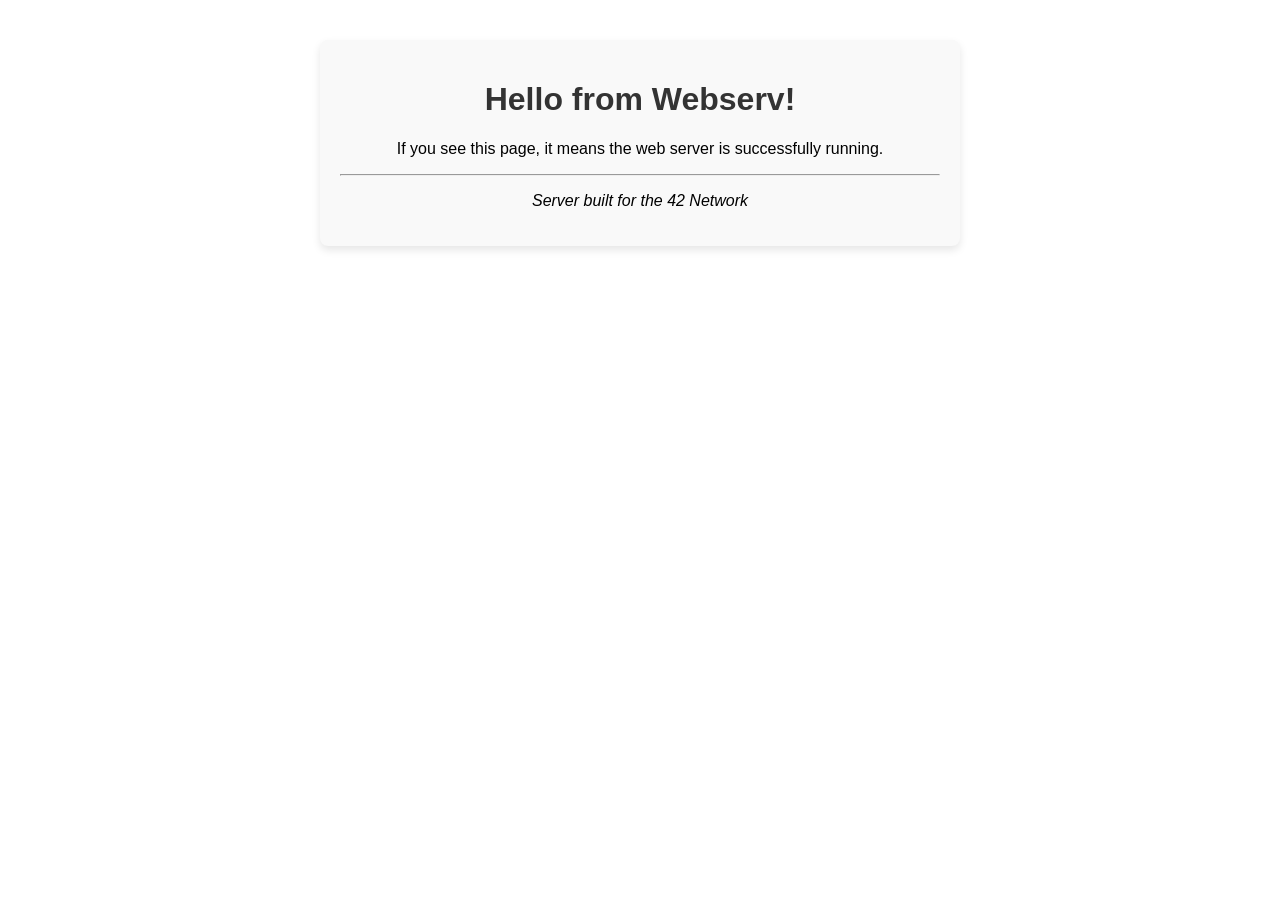
==== www/fusion_web/index.html @ dfd8b436 "Refactored web server codebase by streamliningc^Cssets, implementing Client, HttpRequest, and Server" ====
<!DOCTYPE html>
<html lang="en">
<head>
    <meta charset="UTF-8">
    <meta name="viewport" content="width=device-width, initial-scale=1.0">
    <title>Welcome to Fusion Web</title>
    <style>
        body { font-family: Arial, sans-scale; margin: 40px; text-align: center; }
        h1 { color: #333; }
        .container { max-width: 600px; margin: 0 auto; padding: 20px; background-color: #f9f9f9; border-radius: 8px; box-shadow: 0 4px 8px rgba(0,0,0,0.1); }
    </style>
</head>
<body>
    <div class="container">
        <h1>Hello from Webserv!</h1>
        <p>If you see this page, it means the web server is successfully running.</p>
        <hr>
        <p><i>Server built for the 42 Network</i></p>
    </div>
</body>
</html>
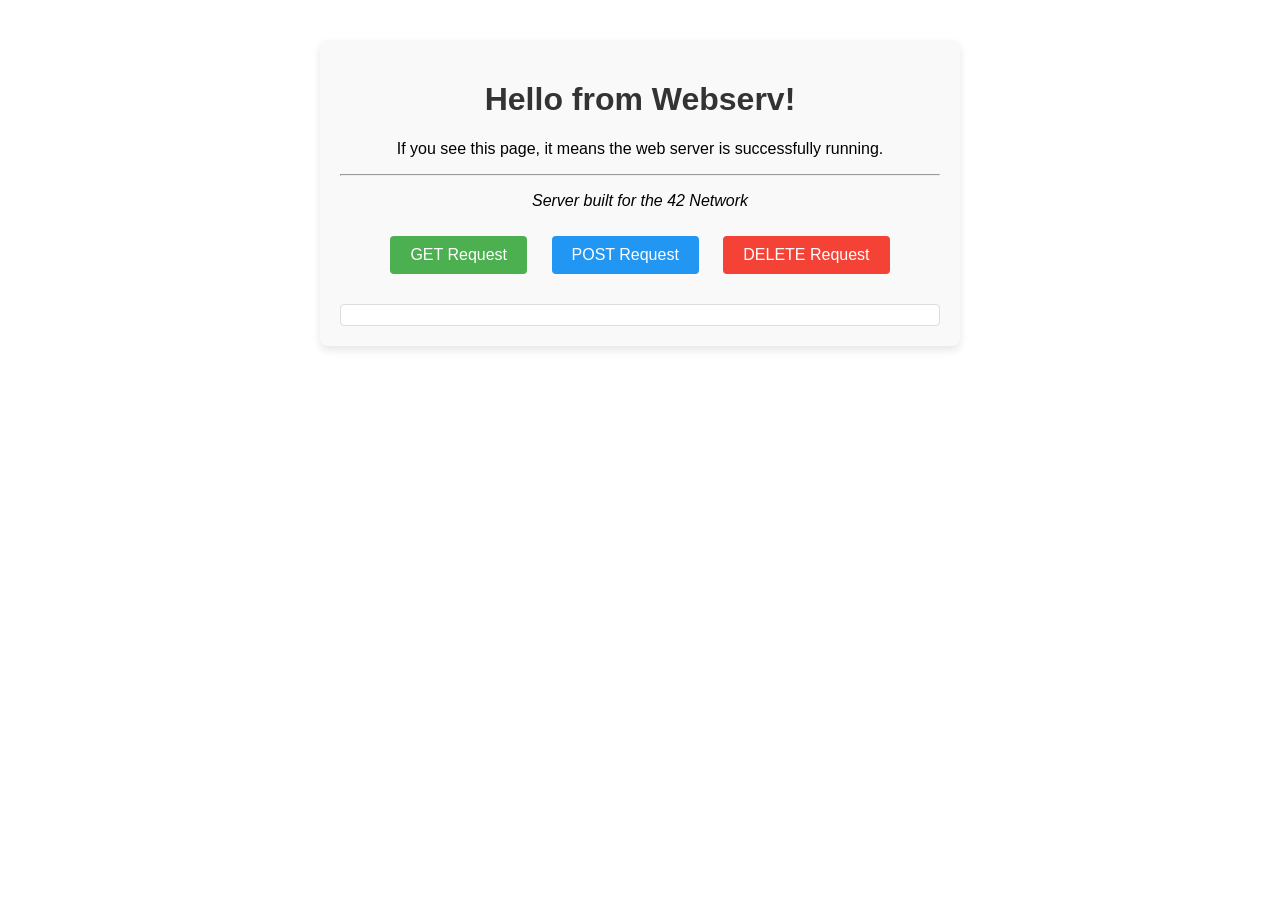
==== commit 23af3207: "Enhance web server functionality with improved request handling, autoindex generation, and multi-por" ====
--- a/www/fusion_web/index.html
+++ b/www/fusion_web/index.html
@@ -8,6 +8,11 @@
         body { font-family: Arial, sans-scale; margin: 40px; text-align: center; }
         h1 { color: #333; }
         .container { max-width: 600px; margin: 0 auto; padding: 20px; background-color: #f9f9f9; border-radius: 8px; box-shadow: 0 4px 8px rgba(0,0,0,0.1); }
+        button { margin: 10px; padding: 10px 20px; font-size: 16px; cursor: pointer; border: none; border-radius: 4px; }
+        .btn-get { background-color: #4CAF50; color: white; }
+        .btn-post { background-color: #2196F3; color: white; }
+        .btn-delete { background-color: #f44336; color: white; }
+        #response { margin-top: 20px; padding: 10px; background-color: #fff; border: 1px solid #ddd; border-radius: 4px; text-align: left; }
     </style>
 </head>
 <body>
@@ -16,6 +21,44 @@
         <p>If you see this page, it means the web server is successfully running.</p>
         <hr>
         <p><i>Server built for the 42 Network</i></p>
+        
+        <div>
+            <button class="btn-get" onclick="testGET()">GET Request</button>
+            <button class="btn-post" onclick="testPOST()">POST Request</button>
+            <button class="btn-delete" onclick="testDELETE()">DELETE Request</button>
+        </div>
+        
+        <div id="response"></div>
     </div>
+
+    <script>
+        function testGET() {
+            fetch('/', { method: 'GET' })
+                .then(r => r.text())
+                .then(d => document.getElementById('response').innerHTML = '<b>GET Response:</b><pre>' + d + '</pre>')
+                .catch(e => document.getElementById('response').innerHTML = '<b>Error:</b> ' + e);
+        }
+        function testPOST() {
+            const fileInput = document.createElement('input');
+            fileInput.type = 'file';
+            fileInput.onchange = (e) => {
+                const file = e.target.files[0];
+                const formData = new FormData();
+                formData.append('file', file);
+                fetch('/', { method: 'POST', body: formData })
+                    .then(r => r.text())
+                    .then(d => document.getElementById('response').innerHTML = '<b>POST Response:</b><pre>' + d + '</pre>')
+                    .catch(e => document.getElementById('response').innerHTML = '<b>Error:</b> ' + e);
+            };
+            fileInput.click();
+        }
+        
+        function testDELETE() {
+            fetch('/deleteme.txt', { method: 'DELETE' })
+                .then(r => r.text())
+                .then(d => document.getElementById('response').innerHTML = '<b>DELETE Response:</b><pre>' + d + '</pre>')
+                .catch(e => document.getElementById('response').innerHTML = '<b>Error:</b> ' + e);
+        }
+    </script>
 </body>
 </html>
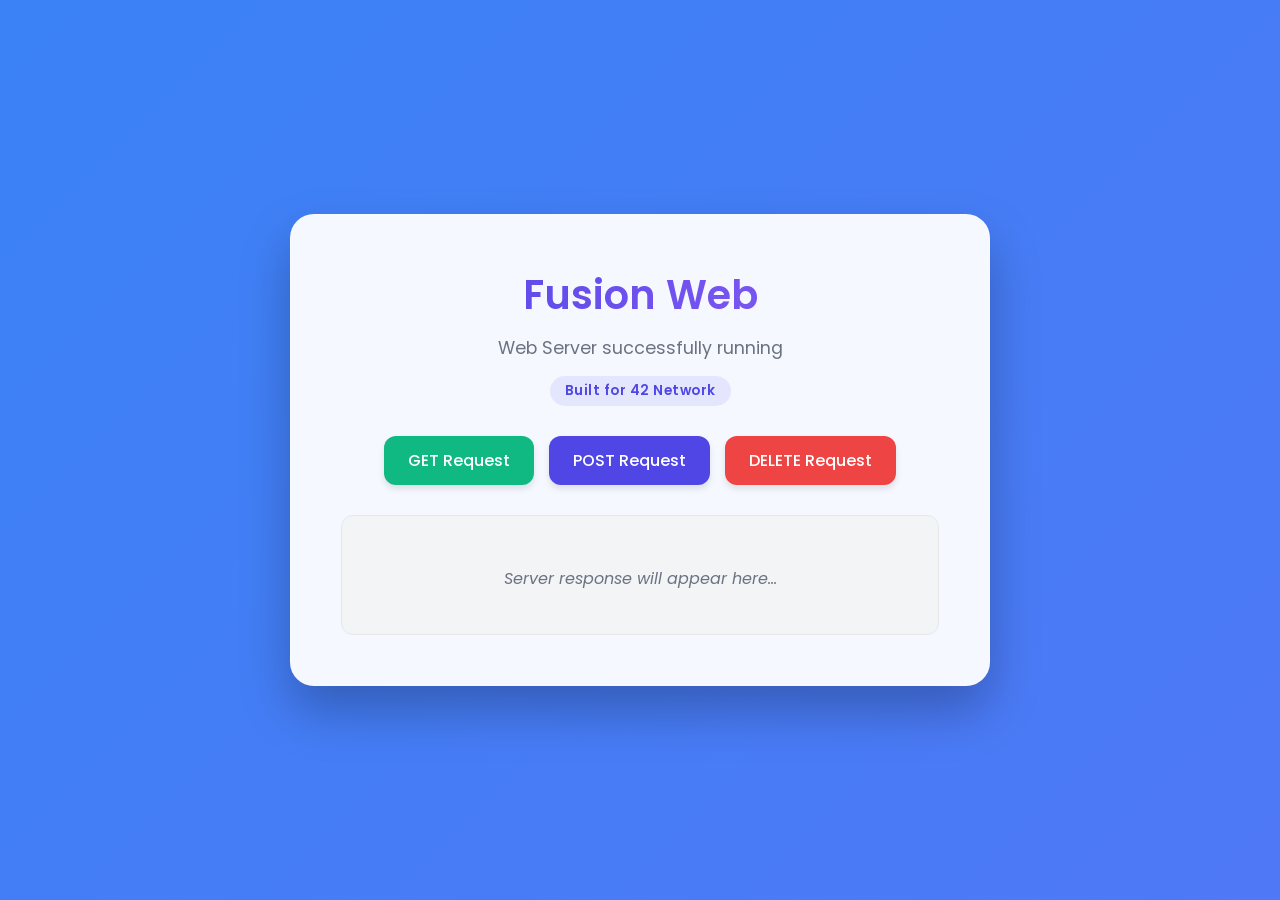
==== commit b7714772: "parse multipart boundries from the http request body" ====
--- a/www/fusion_web/index.html
+++ b/www/fusion_web/index.html
@@ -4,31 +4,26 @@
     <meta charset="UTF-8">
     <meta name="viewport" content="width=device-width, initial-scale=1.0">
     <title>Welcome to Fusion Web</title>
-    <style>
-        body { font-family: Arial, sans-scale; margin: 40px; text-align: center; }
-        h1 { color: #333; }
-        .container { max-width: 600px; margin: 0 auto; padding: 20px; background-color: #f9f9f9; border-radius: 8px; box-shadow: 0 4px 8px rgba(0,0,0,0.1); }
-        button { margin: 10px; padding: 10px 20px; font-size: 16px; cursor: pointer; border: none; border-radius: 4px; }
-        .btn-get { background-color: #4CAF50; color: white; }
-        .btn-post { background-color: #2196F3; color: white; }
-        .btn-delete { background-color: #f44336; color: white; }
-        #response { margin-top: 20px; padding: 10px; background-color: #fff; border: 1px solid #ddd; border-radius: 4px; text-align: left; }
-    </style>
+    <link href="https://fonts.googleapis.com/css2?family=Poppins:wght@300;400;500;600&display=swap" rel="stylesheet">
+    <link rel="stylesheet" href="assets/css/index.css">
 </head>
 <body>
     <div class="container">
-        <h1>Hello from Webserv!</h1>
-        <p>If you see this page, it means the web server is successfully running.</p>
-        <hr>
-        <p><i>Server built for the 42 Network</i></p>
-        
-        <div>
-            <button class="btn-get" onclick="testGET()">GET Request</button>
-            <button class="btn-post" onclick="testPOST()">POST Request</button>
-            <button class="btn-delete" onclick="testDELETE()">DELETE Request</button>
+        <div class="header">
+            <h1>Fusion Web</h1>
+            <p class="subtitle">Web Server successfully running</p>
+            <span class="badge">Built for 42 Network</span>
         </div>
         
-        <div id="response"></div>
+        <div class="actions">
+            <button class="btn btn-get" onclick="testGET()">GET Request</button>
+            <button class="btn btn-post" onclick="testPOST()">POST Request</button>
+            <button class="btn btn-delete" onclick="testDELETE()">DELETE Request</button>
+        </div>
+        
+        <div id="response" class="response-box">
+            <p class="placeholder">Server response will appear here...</p>
+        </div>
     </div>
 
     <script>
@@ -54,10 +49,13 @@
         }
         
         function testDELETE() {
-            fetch('/deleteme.txt', { method: 'DELETE' })
-                .then(r => r.text())
-                .then(d => document.getElementById('response').innerHTML = '<b>DELETE Response:</b><pre>' + d + '</pre>')
-                .catch(e => document.getElementById('response').innerHTML = '<b>Error:</b> ' + e);
+            const input = prompt('Enter file path to delete (supports wildcards like *.txt):', '/deleteme.txt');
+            if (input === null) return;
+            
+            fetch('/', { method: 'DELETE', headers: { 'X-Delete-Path': input } })
+            .then(r => r.text())
+            .then(d => document.getElementById('response').innerHTML = '<b>DELETE Response:</b><pre>' + d + '</pre>')
+            .catch(e => document.getElementById('response').innerHTML = '<b>Error:</b> ' + e);
         }
     </script>
 </body>
--- a/www/fusion_web/assets/css/index.css
+++ b/www/fusion_web/assets/css/index.css
@@ -0,0 +1,154 @@
+:root {
+    --primary: #4F46E5;
+    --success: #10B981;
+    --danger: #EF4444;
+    --bg-gradient-1: #3B82F6;
+    --bg-gradient-2: #8B5CF6;
+    --text-main: #1F2937;
+    --text-light: #6B7280;
+    --white: #FFFFFF;
+}
+
+* {
+    box-sizing: border-box;
+    margin: 0;
+    padding: 0;
+}
+
+body {
+    font-family: 'Poppins', sans-serif;
+    color: var(--text-main);
+    min-height: 100vh;
+    display: flex;
+    justify-content: center;
+    align-items: center;
+    background: linear-gradient(135deg, var(--bg-gradient-1), var(--bg-gradient-2));
+    background-size: 400% 400%;
+    animation: gradientBG 15s ease infinite;
+    padding: 20px;
+}
+
+@keyframes gradientBG {
+    0% { background-position: 0% 50%; }
+    50% { background-position: 100% 50%; }
+    100% { background-position: 0% 50%; }
+}
+
+.container {
+    background: rgba(255, 255, 255, 0.95);
+    backdrop-filter: blur(15px);
+    border-radius: 24px;
+    padding: 50px;
+    width: 100%;
+    max-width: 700px;
+    box-shadow: 0 25px 50px rgba(0, 0, 0, 0.25);
+    text-align: center;
+    transition: transform 0.4s ease, box-shadow 0.4s ease;
+    border: 1px solid rgba(255, 255, 255, 0.2);
+}
+
+.container:hover {
+    transform: translateY(-5px);
+    box-shadow: 0 30px 60px rgba(0, 0, 0, 0.3);
+}
+
+.header {
+    margin-bottom: 30px;
+}
+
+h1 {
+    font-size: 2.5rem;
+    font-weight: 600;
+    margin-bottom: 10px;
+    background: linear-gradient(to right, var(--primary), var(--bg-gradient-2));
+    -webkit-background-clip: text;
+    -webkit-text-fill-color: transparent;
+}
+
+.subtitle {
+    font-size: 1.1rem;
+    color: var(--text-light);
+    margin-bottom: 15px;
+}
+
+.badge {
+    display: inline-block;
+    padding: 5px 15px;
+    background: rgba(79, 70, 229, 0.1);
+    color: var(--primary);
+    border-radius: 20px;
+    font-size: 0.85rem;
+    font-weight: 600;
+    letter-spacing: 0.5px;
+}
+
+.actions {
+    display: flex;
+    gap: 15px;
+    justify-content: center;
+    flex-wrap: wrap;
+    margin-bottom: 30px;
+}
+
+.btn {
+    display: inline-flex;
+    align-items: center;
+    justify-content: center;
+    gap: 8px;
+    padding: 12px 24px;
+    font-family: 'Poppins', sans-serif;
+    font-size: 1rem;
+    font-weight: 500;
+    color: var(--white);
+    border: none;
+    border-radius: 12px;
+    cursor: pointer;
+    transition: all 0.3s ease;
+    box-shadow: 0 4px 6px rgba(0, 0, 0, 0.1);
+}
+
+.btn:hover {
+    transform: translateY(-2px);
+    box-shadow: 0 6px 12px rgba(0, 0, 0, 0.15);
+}
+
+.btn:active {
+    transform: translateY(0);
+}
+
+.btn-get { background-color: var(--success); }
+.btn-get:hover { background-color: #059669; }
+
+.btn-post { background-color: var(--primary); }
+.btn-post:hover { background-color: #4338CA; }
+
+.btn-delete { background-color: var(--danger); }
+.btn-delete:hover { background-color: #DC2626; }
+
+.response-box {
+    background: #F3F4F6;
+    border-radius: 12px;
+    padding: 20px;
+    min-height: 120px;
+    text-align: left;
+    border: 1px solid #E5E7EB;
+    overflow-x: auto;
+}
+
+.response-box pre {
+    margin-top: 10px;
+    font-family: monospace;
+    font-size: 0.9rem;
+    color: var(--text-main);
+    background: #FFFFFF;
+    padding: 15px;
+    border-radius: 8px;
+    border: 1px solid #E5E7EB;
+}
+
+.placeholder {
+    color: var(--text-light);
+    text-align: center;
+    font-style: italic;
+    margin-top: 30px;
+}
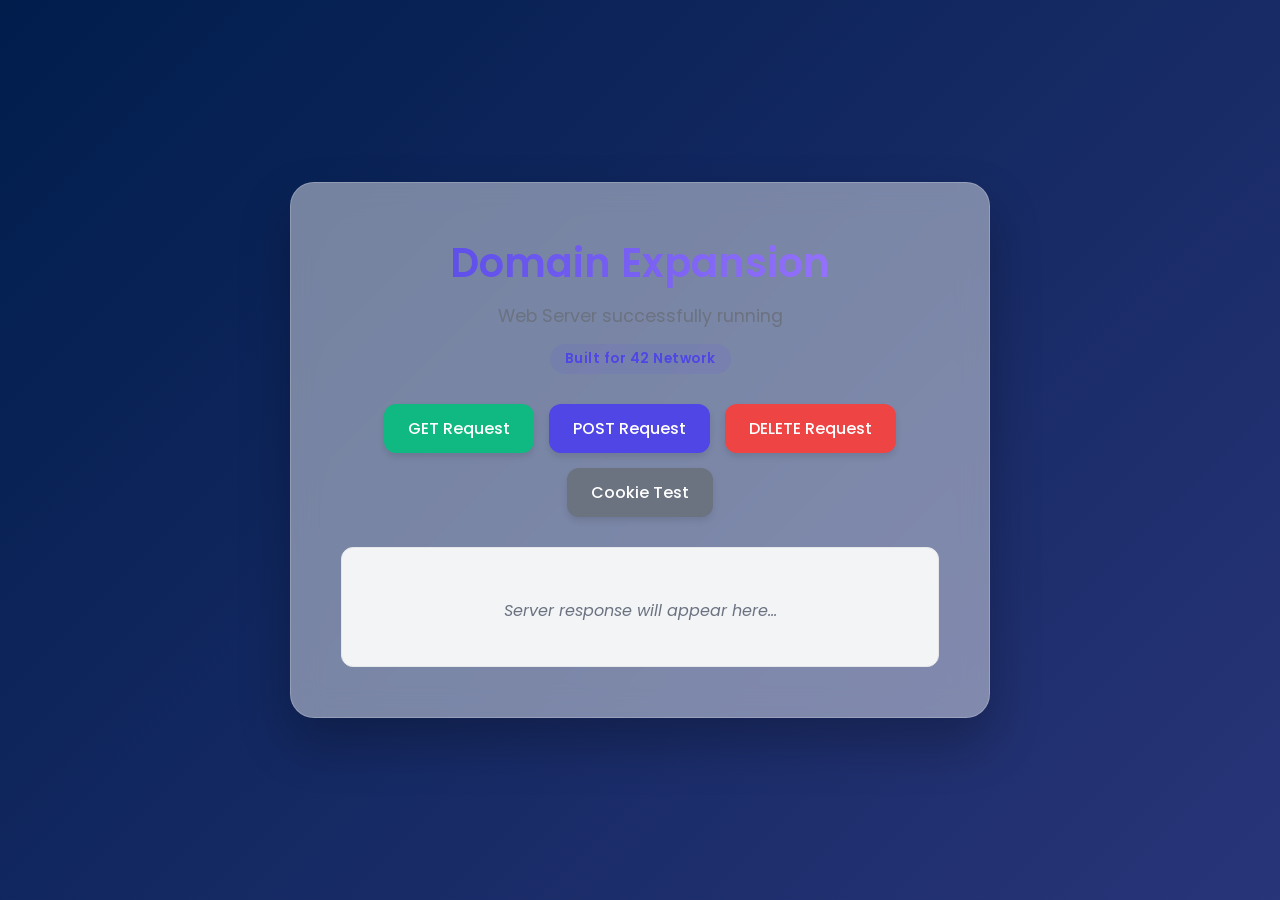
==== commit 13b016ad: "Add session management and CGI execution features" ====
--- a/www/fusion_web/index.html
+++ b/www/fusion_web/index.html
@@ -10,7 +10,7 @@
 <body>
     <div class="container">
         <div class="header">
-            <h1>Fusion Web</h1>
+            <h1>Domain Expansion</h1>
             <p class="subtitle">Web Server successfully running</p>
             <span class="badge">Built for 42 Network</span>
         </div>
@@ -19,6 +19,7 @@
             <button class="btn btn-get" onclick="testGET()">GET Request</button>
             <button class="btn btn-post" onclick="testPOST()">POST Request</button>
             <button class="btn btn-delete" onclick="testDELETE()">DELETE Request</button>
+            <button class="btn btn-cookies" onclick="testCOOKIE()">Cookie Test</button>
         </div>
         
         <div id="response" class="response-box">
@@ -33,6 +34,7 @@
                 .then(d => document.getElementById('response').innerHTML = '<b>GET Response:</b><pre>' + d + '</pre>')
                 .catch(e => document.getElementById('response').innerHTML = '<b>Error:</b> ' + e);
         }
+
         function testPOST() {
             const fileInput = document.createElement('input');
             fileInput.type = 'file';
@@ -49,14 +51,42 @@
         }
         
         function testDELETE() {
-            const input = prompt('Enter file path to delete (supports wildcards like *.txt):', '/deleteme.txt');
+            let input = prompt('Enter exact file path to delete (example: /deleteme.txt):', '/deleteme.txt');
             if (input === null) return;
-            
-            fetch('/', { method: 'DELETE', headers: { 'X-Delete-Path': input } })
+
+            input = input.trim();
+            if (!input) {
+            document.getElementById('response').innerHTML = '<b>Error:</b> Empty path.';
+            return;
+            }
+
+            // Safety: only exact paths, no wildcard patterns
+            if (/[*?[\]{}]/.test(input)) {
+            document.getElementById('response').innerHTML = '<b>Error:</b> Wildcards are disabled. Use an exact file path.';
+            return;
+            }
+
+            if (!input.startsWith('/')) input = '/' + input;
+            if (input.includes('..')) {
+            document.getElementById('response').innerHTML = '<b>Error:</b> Invalid path.';
+            return;
+            }
+
+            if (!confirm(`Delete this exact file?\n${input}`)) return;
+
+            fetch(input, { method: 'DELETE' })
             .then(r => r.text())
             .then(d => document.getElementById('response').innerHTML = '<b>DELETE Response:</b><pre>' + d + '</pre>')
             .catch(e => document.getElementById('response').innerHTML = '<b>Error:</b> ' + e);
         }
+
+
+        function testCOOKIE() {
+            fetch('/session', { method: 'GET', credentials: 'include' })
+                .then(r => r.text())
+                .then(d => document.getElementById('response').innerHTML = '<b>COOKIE /session Response:</b><pre>' + d + '</pre>')
+                .catch(e => document.getElementById('response').innerHTML = '<b>Error:</b> ' + e);
+        }
     </script>
 </body>
 </html>
--- a/www/fusion_web/assets/css/index.css
+++ b/www/fusion_web/assets/css/index.css
@@ -2,8 +2,8 @@
     --primary: #4F46E5;
     --success: #10B981;
     --danger: #EF4444;
-    --bg-gradient-1: #3B82F6;
-    --bg-gradient-2: #8B5CF6;
+    --bg-gradient-1: #001d4c;
+    --bg-gradient-2: #a37bff;
     --text-main: #1F2937;
     --text-light: #6B7280;
     --white: #FFFFFF;
@@ -35,7 +35,7 @@
 }
 
 .container {
-    background: rgba(255, 255, 255, 0.95);
+    background: rgba(255, 255, 255, 0.439);
     backdrop-filter: blur(15px);
     border-radius: 24px;
     padding: 50px;
@@ -117,13 +117,16 @@
 }
 
 .btn-get { background-color: var(--success); }
-.btn-get:hover { background-color: #059669; }
+.btn-get:hover { background-color: #059668cb; }
 
 .btn-post { background-color: var(--primary); }
-.btn-post:hover { background-color: #4338CA; }
+.btn-post:hover { background-color: #4438cac7; }
 
 .btn-delete { background-color: var(--danger); }
-.btn-delete:hover { background-color: #DC2626; }
+.btn-delete:hover { background-color: #dc2626c7; }
+
+.btn-cookies { background-color: var(--text-light); }
+.btn-cookies:hover { background-color: #6b7280c7; }
 
 .response-box {
     background: #F3F4F6;
